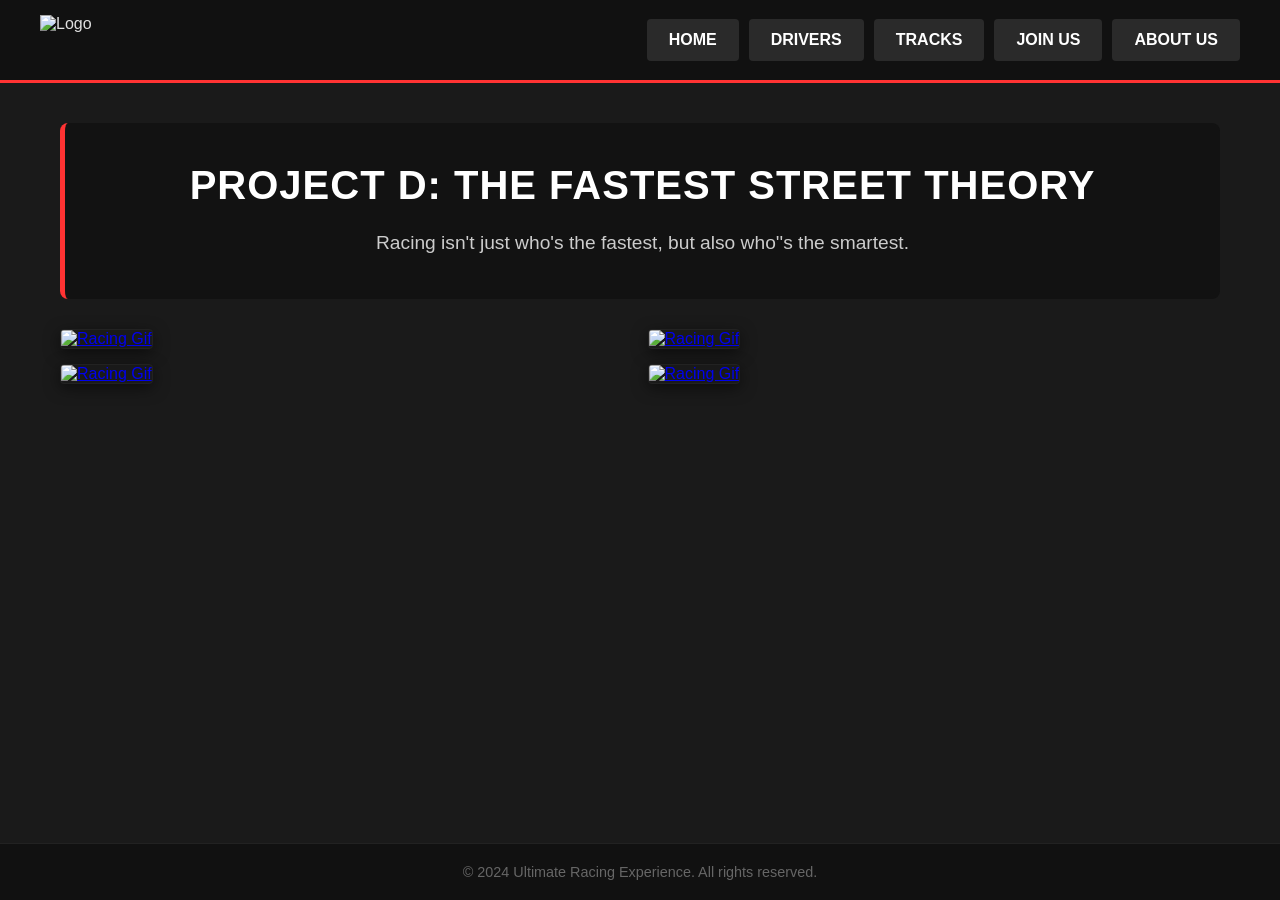
==== index.html @ b88dddef "Add files via upload" ====
<!DOCTYPE html>
<html lang="en">
    <head>
        <meta charset="UTF-8">
        <meta http-equiv="X-UA-Compatible" content="IE=edge">
        <meta name="viewport" content="width=device-width, initial-scale=1.0">
        <link rel="stylesheet" href="ProjectD.css">
        <title>HomePage</title>
    </head>

    <body>
    <header>
        <div class = "header.container">
            <div class = "header.logo">
                <img src="https://projectdlv.com/cdn/shop/files/Transparent_Logo_4b32a657-edc1-4eaa-8bf2-3cd6b6f231f1.png?v=1695078210&width=600" alt="Logo">
            </div>

            <div class = "navigation-buttons">
                <button class = "nav-button" onclick="location.href='index.html'">Home</button>
                <button class = "nav-button" onclick="location.href='DriversPage.html'">Drivers</button>
                <button class = "nav-button" onclick="location.href='TracksPage.html'">Tracks</button>
                <button class = "nav-button" onclick="location.href='JoinusPage.html'">Join Us</button>
                <button class = "nav-button" onclick="location.href='AboutusPage.html'">About Us</button>
            </div>
        </div>    
    </header>

    <main>
        <div class = "main-container">
            
            <div class = "main-container-box">
                <div class = "main-page-text">
                    <h1>Project D: The Fastest Street Theory</h1>
                    <p>Racing isn't just who's the fastest, but also who''s the smartest.</p>
                </div>
                <div class="gif-containers">
                    <a href="https://www.youtube.com/watch?v=YOUR_VIDEO_ID_1" target="_blank">
                        <img src="https://media.tenor.com/H51umAqdjzwAAAAC/initial-d-rx7.gif" alt="Racing Gif">
                    </a>
                    <a href="https://www.youtube.com/watch?v=YOUR_VIDEO_ID_2" target="_blank">
                        <img src="https://media.tenor.com/RyPZzNOhvhUAAAAd/initial-d-final-stage.gif" alt="Racing Gif">
                    </a>
                    <a href="https://www.youtube.com/watch?v=YOUR_VIDEO_ID_3" target="_blank">
                        <img src="https://i.pinimg.com/originals/19/68/5b/19685be34dc9c85b30cabba6a46bdfd6.gif" alt="Racing Gif">
                    </a>
                    <a href="https://www.youtube.com/watch?v=YOUR_VIDEO_ID_4" target="_blank">
                        <img src="https://www.bing.com/th/id/OGC.6be8be39224586ee51e3ed2469c399a1?o=7&pid=1.7&rm=3&rurl=https%3a%2f%2fi.makeagif.com%2fmedia%2f8-08-2022%2fQEcAuF.gif&ehk=l4Z1s0eHcLbQE0IUefj4MrPRz%2bN8dv6Vlnc1rOK5pgs%3d" alt="Racing Gif">
                    </a>
                </div>


            </div>

        </div>
    </main>

    <footer>
        <div class = "footer-container">
            <p>&copy; 2024 Ultimate Racing Experience. All rights reserved.</p>
        </div>
    </footer>
    <script src="ProjectD.js"></script>
    </body>
</html>
---- ProjectD.css ----
/* ==========================================================================
   1. GLOBAL & BASE STYLES
   ========================================================================== */
* {
    box-sizing: border-box;
    margin: 0;
    padding: 0;
    font-family: 'Segoe UI', Tahoma, Geneva, Verdana, sans-serif;
}

body {
    background-color: #1a1a1a;
    background-image: linear-gradient(rgba(26, 26, 26, 0.85), rgba(26, 26, 26, 0.85)), 
                      url("https://ih1.redbubble.net/image.2011355752.8996/flat,750x,075,f-pad,750x1000,f8f8f8.jpg");
    background-size: cover;
    background-attachment: fixed;
    background-position: center;
    color: #e0e0e0;
    display: flex;
    flex-direction: column;
    min-height: 100vh;
}

main {
    flex: 1;
    padding: 40px 20px;
    max-width: 1200px;
    width: 100%;
    margin: 0 auto;
}

/* ==========================================================================
   2. LAYOUT COMPONENTS
   ========================================================================== */
header {
    background-color: #111111;
    border-bottom: 3px solid #ff3333;
    padding: 15px 30px;
    position: sticky;
    top: 0;
    z-index: 1000;
}

.header\.container {
    display: flex;
    justify-content: space-between;
    align-items: center;
    max-width: 1200px;
    margin: 0 auto;
}

.header\.logo img { height: 50px; width: auto; display: block; }

.navigation-buttons { display: flex; gap: 10px; }

.nav-button {
    background-color: #2a2a2a;
    color: #ffffff;
    border: 2px solid transparent;
    padding: 10px 20px;
    font-size: 1rem;
    font-weight: 600;
    text-transform: uppercase;
    cursor: pointer;
    transition: all 0.3s ease;
    border-radius: 4px;
}

.nav-button:hover {
    background-color: #ff3333;
    color: #ffffff;
    border-color: #ff6666;
    box-shadow: 0 0 10px rgba(255, 51, 51, 0.5);
}

footer {
    background-color: #111111;
    padding: 20px;
    text-align: center;
    border-top: 1px solid #222222;
    margin-top: auto;
}

.footer-container p { color: #666666; font-size: 0.9rem; }

/* ==========================================================================
   3. SHARED UI ELEMENTS
   ========================================================================== */
.main-container { display: flex; flex-direction: column; gap: 40px; }
.main-container-box { display: flex; flex-direction: column; gap: 30px; width: 100%; }

/* Text Blocks */
.main-head-text {
    text-align: center;
    background: rgba(17, 17, 17, 0.9);
    padding: 50px 30px;
    border-radius: 8px;
    border-bottom: 4px solid #ff3333;
    box-shadow: 0 10px 30px rgba(0, 0, 0, 0.7);
    margin-bottom: 30px;
}
.main-head-text h1 { font-size: 2rem; color: #ffffff; text-transform: uppercase; letter-spacing: 2px; margin-bottom: 15px; text-shadow: 2px 2px 4px rgba(0, 0, 0, 0.8); }
.main-head-text p { font-size: 1.25rem; color: #ff3333; text-transform: uppercase; letter-spacing: 3px; font-weight: 600; }

.main-page-text { text-align: center; background: rgba(17, 17, 17, 0.85); padding: 40px; border-radius: 8px; border-left: 5px solid #ff3333; }
.main-page-text h1 { font-size: 2.5rem; color: #ffffff; margin-bottom: 20px; text-transform: uppercase; letter-spacing: 1px; }
.main-page-text p { font-size: 1.2rem; line-height: 1.6; color: #cccccc; }

/* GIF Grid */
.gif-containers { display: grid; grid-template-columns: repeat(2, 1fr); gap: 15px; width: 100%; }
.gif-containers img {
    width: 100%; height: auto; aspect-ratio: 16 / 9; object-fit: cover; border-radius: 4px;
    box-shadow: 0 4px 15px rgba(0, 0, 0, 0.5); transition: transform 0.3s ease, border-color 0.3s ease; border: 1px solid #222222;
}
.gif-containers img:hover { transform: scale(1.02); border-color: #ff3333; }

/* Info Cards (Drivers/Tracks) */
.drivers-section, .Tracks-section { display: grid; grid-template-columns: repeat(auto-fit, minmax(280px, 1fr)); gap: 25px; }

.driver-card, .track-card {
    background-color: #222222; border: 1px solid #333333; border-radius: 8px; overflow: hidden;
    transition: transform 0.3s ease, box-shadow 0.3s ease; text-align: center; padding-bottom: 20px; display: flex; flex-direction: column; 
}
.driver-card ul, .track-card ul { text-align: left; display: inline-block; margin: 15px auto 0 auto; padding-left: 10px; }
.driver-card li, .track-card li { color: #cccccc; font-size: 0.95rem; line-height: 0.8; margin-bottom: 5px; }
.driver-card:hover, .track-card:hover { transform: translateY(-5px); box-shadow: 0 10px 20px rgba(255, 51, 51, 0.2); border-color: #ff3333; }
.driver-card img, .track-card img { width: 100%; height: 350px; background-color: #111111; object-fit: contain; border-bottom: 3px solid #ff3333; }
.driver-card h2, .track-card h2 { color: #ffffff; margin: 15px 0 10px 0; font-size: 2rem; }
.driver-card p, .track-card p { color: #aaaaaa; padding: 0 15px; font-size: 1rem; }

/* Info Boxes */
.about-project-d, .mission-vision, .racing-background { background-color: #222222; padding: 25px; border-radius: 8px; border-right: 4px solid #ff3333; margin-bottom: 20px; }
.about-project-d h2, .mission-vision h2, .racing-background h2 { color: #ff3333; margin-bottom: 10px; text-transform: uppercase; }
.about-project-d p, .mission-vision p, .racing-background p { line-height: 1.6; color: #dddddd; }

/* Forms */
.driver-candidate-form { background-color: #222222; max-width: 600px; margin: 40px auto; padding: 40px; border-radius: 8px; box-shadow: 0 8px 24px rgba(0,0,0,0.4); border-top: 4px solid #ff3333; }
.driver-candidate-form h1 { color: #ffffff; margin-bottom: 25px; text-align: center; text-transform: uppercase; }
.driver-candidate-form label { display: block; margin-bottom: 8px; font-weight: 600; color: #cccccc; }
.driver-candidate-form input[type="text"], .driver-candidate-form input[type="email"], .driver-candidate-form select, .driver-candidate-form textarea, .driver-candidate-form input[type="file"] {
    width: 100%; padding: 12px; background-color: #1a1a1a; border: 1px solid #444444; border-radius: 4px; color: #ffffff; font-size: 1rem; transition: all 0.3s ease;
}
.driver-candidate-form input:focus, .driver-candidate-form select:focus, .driver-candidate-form textarea:focus { outline: none; border-color: #ff3333; box-shadow: 0 0 8px rgba(255, 51, 51, 0.3); }
.driver-candidate-form select option { background-color: #1a1a1a; color: #ffffff; }
.driver-candidate-form input[type="file"]::file-selector-button {
    background-color: #2a2a2a; color: #ffffff; border: 1px solid #444444; padding: 6px 12px; border-radius: 4px;
    cursor: pointer; font-weight: 600; text-transform: uppercase; font-size: 0.85rem; margin-right: 10px; transition: all 0.3s ease;
}
.driver-candidate-form input[type="file"]::file-selector-button:hover { background-color: #ff3333; border-color: #ff6666; }
.driver-candidate-form input[type="submit"] {
    background-color: #ff3333; color: #ffffff; border: none; padding: 12px 24px; font-size: 1.1rem;
    font-weight: bold; text-transform: uppercase; border-radius: 4px; cursor: pointer; width: 100%; transition: background-color 0.3s ease; margin-top: 25px; margin-bottom: 0px;
}
.driver-candidate-form input[type="submit"]:hover { background-color: #cc2222; }

/* ==========================================================================
   4. PAGE-SPECIFIC DESIGNS
   ========================================================================== */
/* Driver Profile */
.driver-profile-layout { display: flex; gap: 30px; align-items: stretch; width: 100%; }
.profile-left { flex: 2; background-color: #222222; border: 1px solid #333333; border-radius: 8px; display: flex; flex-direction: column; overflow: hidden; }
.profile-right { flex: 1; background-color: #222222; border: 1px solid #333333; border-radius: 8px; display: flex; flex-direction: column; overflow: hidden;   transition: transform 0.3s ease, border-color 0.3s ease; border: 1px solid #222222;}
.profile-right:hover {transform: scale(1.02); border-color: #ff3333; }
.record-title { color: #ff3333; text-align: center; margin-top: 20px; font-size: 1.2rem; }
.video-gif-link { position: relative; display: block; flex: 1; }
.video-gif-link img { width: 100%; height: 100%; object-fit: cover; }
.play-overlay { position: absolute; bottom: 0; width: 100%; background: rgba(255, 51, 51, 0.8); color: #fff; text-align: center; padding: 10px; font-weight: bold; text-transform: uppercase; }
.profile-desc { padding: 25px; background-color: #1a1a1a; }
.profile-desc h3 { color: #fff; margin-bottom: 10px; }
.profile-desc p { color: #ccc; line-height: 1.5; }

/* Track Details - Encapsulated Container (PC defaults to 3 images) */
.track-images-grid { 
    display: grid; 
    grid-template-columns: repeat(3, 1fr); 
    gap: 15px; 
    margin-bottom: 30px; 
    background-color: #222222; /* Container background */
    padding: 20px; 
    border-radius: 8px; 
}
.track-images-grid img { 
    width: 100%; 
    height: 250px; 
    object-fit: cover; 
    border-radius: 4px; /* Slightly tighter border radius inside the container */
    border: 1px solid #333333; 
}

.top-page-nav {
    display: flex;
    justify-content: center;
    gap: 15px;
    padding: 15px;
    background-color: #111111;
    border-bottom: 0px solid #333333;
    margin-bottom: 0px;
}

.top-page-nav a {
    color: #aaaaaa;
    text-decoration: none;
    background-color: #1a1a1a;
    box-shadow: 0 4px 10px rgba(0, 0, 0, 0.5);
    font-weight: 600;
    text-transform: uppercase;
    font-size: 0.9rem;
    padding: 5px 15px;
    transition: color 0.3s ease;
}

.top-page-nav a:hover {
    color: #ff3333;
}
.track-details-middle { background-color: #222222; padding: 30px; border-radius: 8px; border-left: 5px solid #ff3333; text-align: center; margin-bottom: 30px; }
.track-details-middle h2 { color: #ffffff; margin-bottom: 15px; font-size: 2.2rem; }
.track-details-middle p { color: #dddddd; font-size: 1.1rem; line-height: 1.5; }
.track-records-box { margin-top: 20px; padding: 15px; background-color: #111111; width: 100%; border-radius: 4px; display: inline-block; }
.track-records-box p { color: #ff3333; font-weight: bold; margin: 0; }
.track-videos-grid { display: grid; grid-template-columns: repeat(2, 1fr); gap: 20px; }
.video-container { background: #222222; padding: 15px; border-radius: 8px; text-align: center;  transition: transform 0.3s ease, border-color 0.3s ease; border: 1px solid #222222; }
.video-container h3 { color: #fff; margin-bottom: 15px; text-transform: uppercase; }
.video-container:hover {transform: scale(1.02); border-color: #ff3333; }

/* ==========================================================================
   5. RESPONSIVE DESIGN
   ========================================================================== */
@media (max-width: 768px) {
    body {
        background-attachment: scroll;
    }

    header {
        padding: 12px 14px;
    }

    .header\.container {
        flex-direction: column;
        gap: 12px;
        align-items: stretch;
    }

    .header\.logo {
        display: flex;
        justify-content: center;
    }

    .header\.logo img {
        height: 42px;
    }

    .navigation-buttons {
        width: 100%;
        overflow-x: auto;
        gap: 8px;
        padding-bottom: 4px;
        -webkit-overflow-scrolling: touch;
        scrollbar-width: none;
    }

    .navigation-buttons::-webkit-scrollbar {
        display: none;
    }

    .nav-button {
        flex: 0 0 auto;
        padding: 8px 12px;
        font-size: 0.8rem;
        white-space: nowrap;
    }

    .top-page-nav {
        display: flex;
        flex-wrap: wrap;
        justify-content: center;
        gap: 10px;
        padding: 10px;
    }

    .top-page-nav a {
        flex:  1 45%; 
        text-align: center;
        padding: 5px 0;
        background: #1a1a1a;
        margin: 0;
    }

    main {
        padding: 20px 14px 28px;
    }

    .main-container {
        gap: 24px;
    }

    .main-container-box {
        gap: 20px;
    }

    .main-head-text,
    .main-page-text,
    .about-project-d,
    .mission-vision,
    .racing-background,
    .track-details-middle,
    .driver-candidate-form {
        padding: 22px 18px;
    }

    .main-head-text h1 {
        font-size: 1.35rem;
        letter-spacing: 1px;
        line-height: 1.25;
        white-space: nowrap;
        overflow: hidden;
        text-overflow: ellipsis;
    }

    .main-head-text p {
        display: block;
        font-size: 0.85rem;
        white-space: nowrap;
        overflow: hidden;
        text-overflow: ellipsis;
    }

    .main-page-text p,
    .track-details-middle p,
    .profile-desc p,
    .track-card ul {
        display: none;
    }
    
    .about-project-d p, 
    .mission-vision p, 
    .racing-background p,
    .driver-card p,
    .track-card p {
        display: block;
        font-size: 0.9rem;
    }

    .driver-card .spec-sheet,
    .driver-card ul {
        display: inline-block;
        font-size: 0.85rem;
    }

    .main-page-text h1 {
        font-size: 1.7rem;
        margin-bottom: 0;
    }

    .gif-containers {
        grid-template-columns: repeat(2, 1fr);
        gap: 8px;
    }

    .drivers-section,
    .Tracks-section {
        grid-template-columns: 1fr;
        gap: 18px;
    }

    .driver-card,
    .track-card {
        padding-bottom: 14px;
    }

    .driver-card img,
    .track-card img {
        height: 240px;
    }

    .driver-card h2,
    .track-card h2 {
        font-size: 1.35rem;
        margin: 12px 0 6px;
        padding: 0 12px;
    }

    .driver-profile-layout {
        flex-direction: column;
        gap: 18px;
    }

    .profile-left {
        min-width: 0;
        min-height: 50vh;
    }

    .profile-right {
        min-width: 0;
        min-height: 30vh;
    }

    .record-title {
        margin-top: 14px;
        font-size: 1rem;
    }

    .video-gif-link {
        min-height: 220px;
    }

    .play-overlay {
        padding: 8px;
        font-size: 0.82rem;
    }

    /* Track Specific Pages (Mobile drops to 1 Image) */
    .track-images-grid {
        display: block; /* Changes from grid to standard block */
        margin-bottom: 20px;
        padding: 15px; /* Adjust padding for mobile container */
    }

    .track-images-grid img {
        height: 220px; 
    }

    /* Target and hide the 1st and 3rd images on mobile only */
    .track-images-grid img:first-child,
    .track-images-grid img:nth-child(3) {
        display: none; 
    }

    .track-details-middle h2 {
        font-size: 1.4rem;
        margin-bottom: 10px;
    }

    .track-records-box {
        margin-top: 12px;
        padding: 12px;
    }

    .track-records-box p {
        display: block;
        font-size: 0.95rem;
        line-height: 1.4;
    }

    .track-videos-grid {
        grid-template-columns: 1fr;
        gap: 14px;
    }

    .video-container {
        padding: 12px;
    }

    .video-container h3 {
        font-size: 0.95rem;
        margin-bottom: 10px;
    }

    .video-container iframe {
        width: 100%;
        height: auto;
        aspect-ratio: 16 / 9;
    }

    .driver-candidate-form {
        margin: 10px auto 0;
    }

    .driver-candidate-form h1 {
        font-size: 1.4rem;
        margin-bottom: 18px;
    }

    .driver-candidate-form input[type="text"],
    .driver-candidate-form input[type="email"],
    .driver-candidate-form select,
    .driver-candidate-form textarea,
    .driver-candidate-form input[type="file"] {
        padding: 10px;
        font-size: 0.95rem;
    }

    footer {
        padding: 16px 14px;
    }
}

@media (max-width: 480px) {
    .main-head-text,
    .main-page-text,
    .about-project-d,
    .mission-vision,
    .racing-background,
    .track-details-middle,
    .driver-candidate-form {
        padding: 18px 14px;
        border-radius: 6px;
    }

    .main-head-text h1 {
        font-size: 1.15rem;
    }

    .main-page-text h1 {
        font-size: 1.45rem;
    }

    .nav-button {
        padding: 7px 10px;
        font-size: 0.75rem;
    }

    .driver-card img,
    .track-card img {
        height: 210px;
    }

    .track-images-grid img {
        height: 180px; 
    }

    .video-gif-link {
        min-height: 190px;
    }

    .driver-candidate-form input[type="submit"] {
        padding: 11px 18px;
        font-size: 1rem;
    }
}
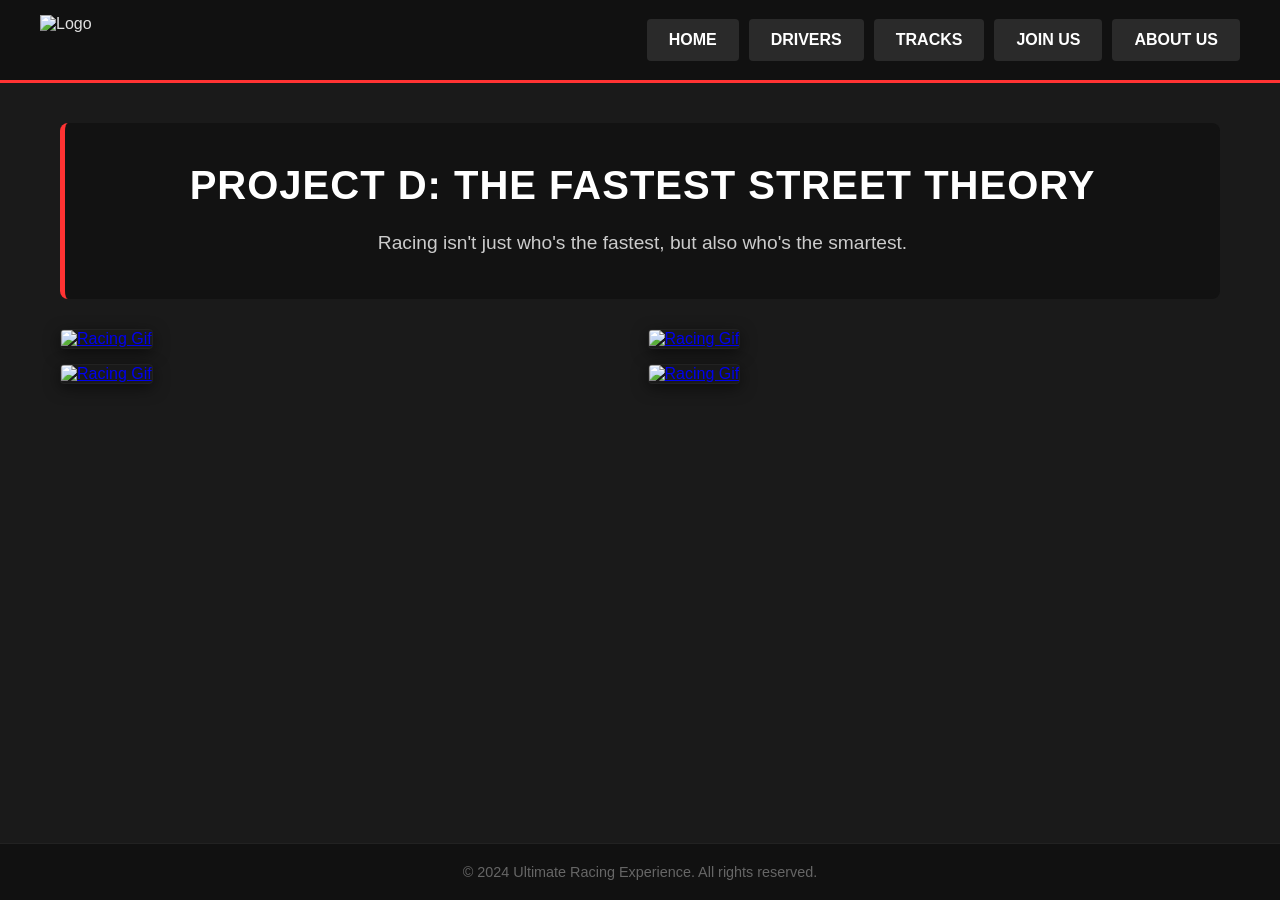
==== commit 9c401f2f: "Update index.html" ====
--- a/index.html
+++ b/index.html
@@ -31,7 +31,7 @@
             <div class = "main-container-box">
                 <div class = "main-page-text">
                     <h1>Project D: The Fastest Street Theory</h1>
-                    <p>Racing isn't just who's the fastest, but also who''s the smartest.</p>
+                    <p>Racing isn't just who's the fastest, but also who's the smartest.</p>
                 </div>
                 <div class="gif-containers">
                     <a href="https://www.youtube.com/watch?v=YOUR_VIDEO_ID_1" target="_blank">
@@ -61,4 +61,4 @@
     </footer>
     <script src="ProjectD.js"></script>
     </body>
-</html>+</html>
